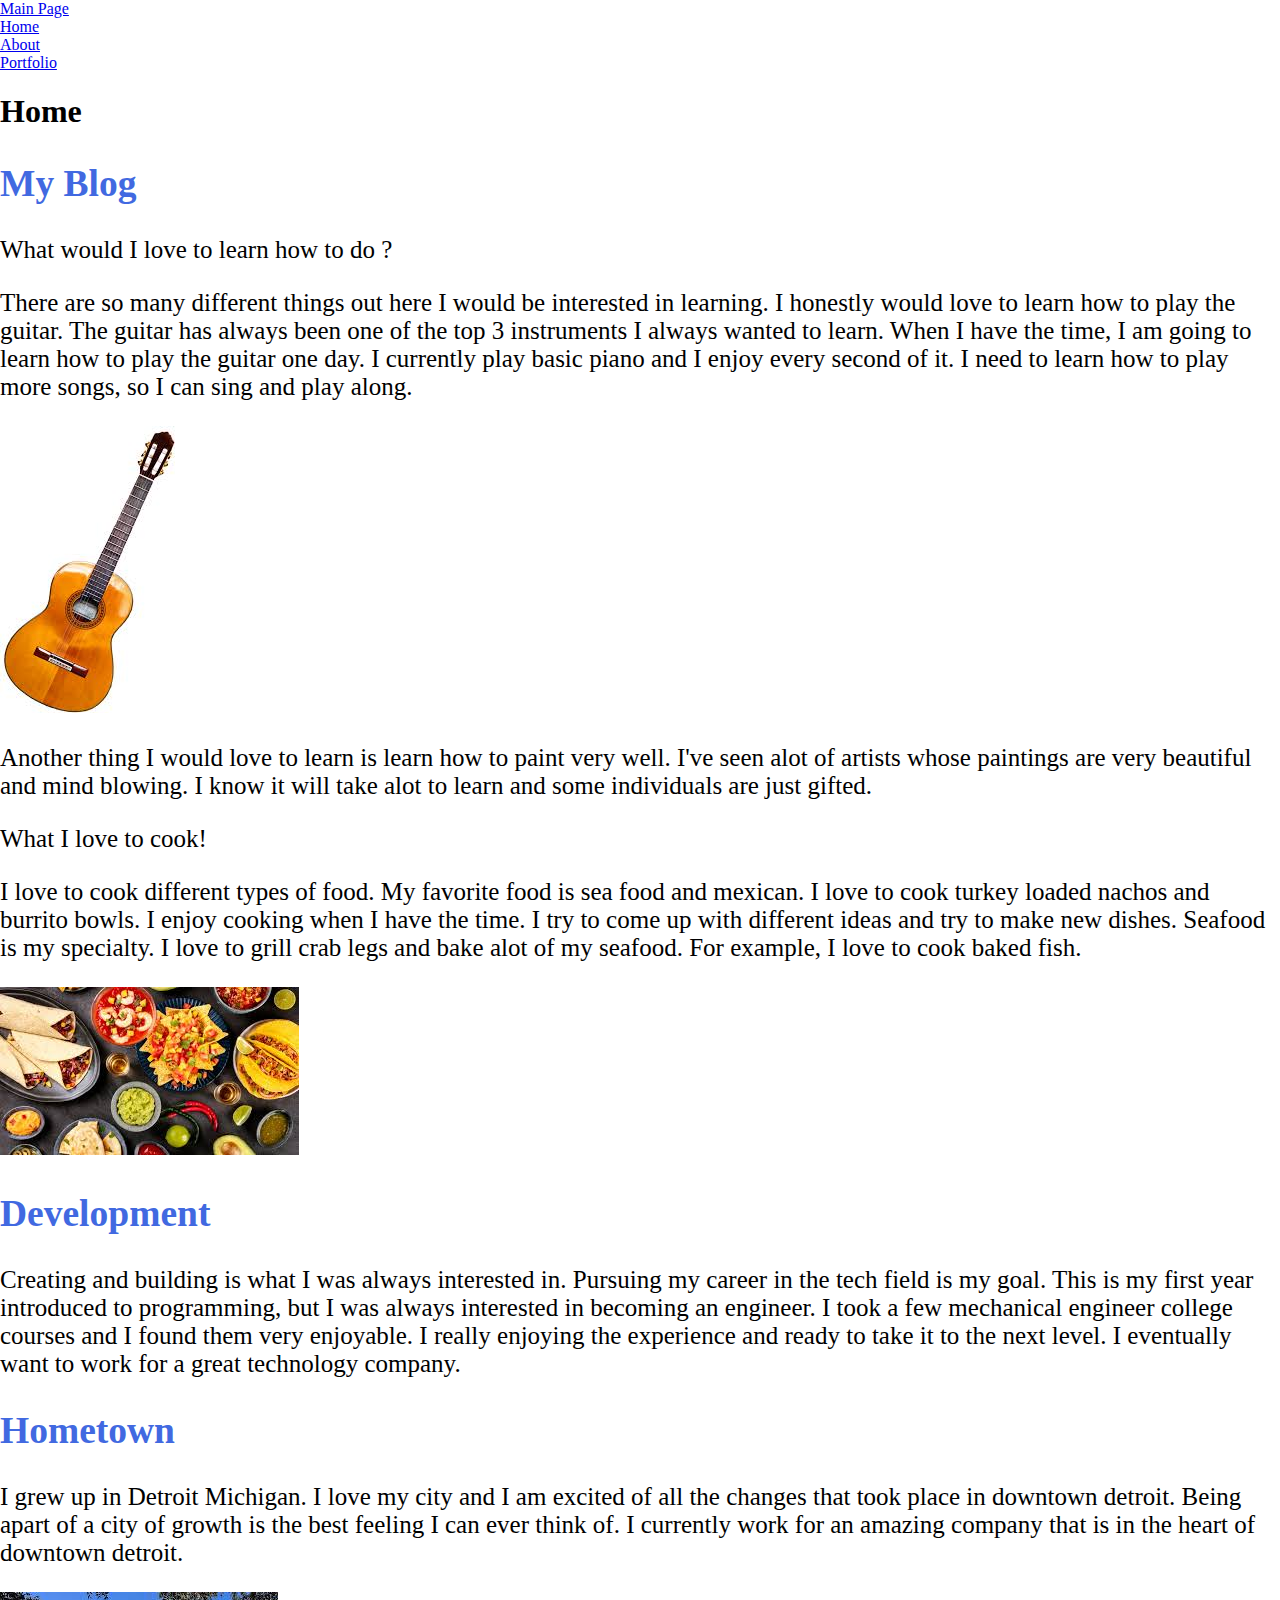
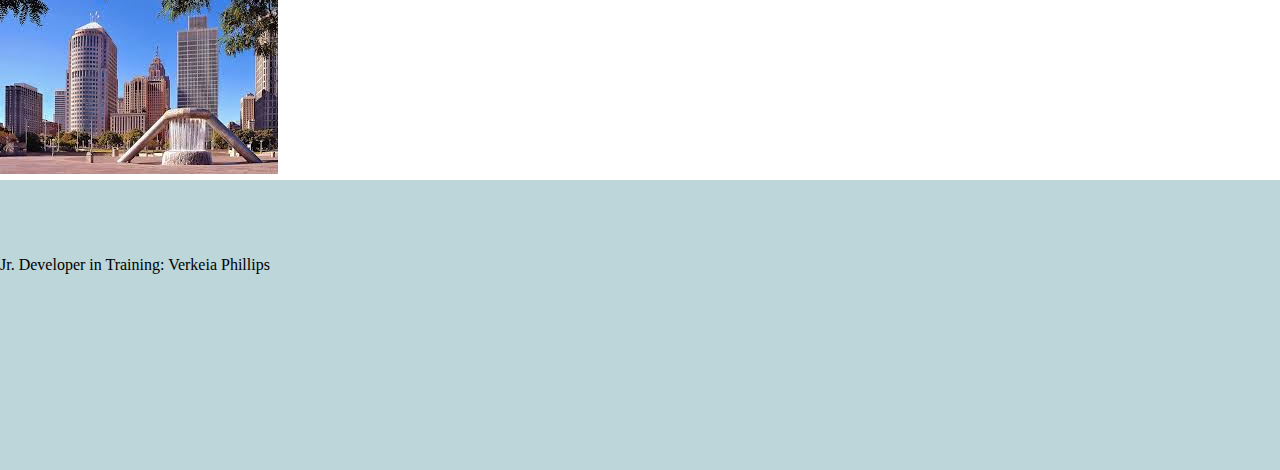
==== home.html @ 7266daaa "First commit for Personal Portfolio" ====
<!DOCTYPE html>
<html lang="en">
<head>
    <meta charset="UTF-8">
    <meta name="viewport" content="width=device-width, initial-scale=1.0">
    <div><a href = "index.html">Main Page</a></div>
             <div><a href = "home.html">Home</a></div>
             <div><a href = "about.html">About</a></div>
             <div><a href = "portfolio.html">Portfolio</a></div>
    <title>Home Page</title>
    <link rel="stylesheet" href="style.css">
</head>
<body>
    
    <h1> Home</h1>
       

    <div class="section">
        <div class="blogging">
            <h2 class="header">My Blog</h2>
           
            <p>What would I love to learn how to do ? </p>
            <p>There are so many different things out here I would be interested in learning. I honestly would love to learn how to play the guitar. The guitar has always been one of the top 3 instruments I always wanted to learn.
                 When I have the time, I am going to learn how to play the guitar one day. 
                I currently play basic piano and I enjoy every second of it. I need to learn how to play more songs, so I can sing and play along. </p>
                <img src="guitarpic.jpg"/>
                <p>Another thing I would love to learn is learn how to paint very well. I've seen alot of artists whose paintings are very beautiful and mind blowing. I know it will take alot to learn and some individuals are just gifted.</p>
                <p> What I love to cook!</p>
                <P> I love to cook different types of food. My favorite food is sea food and mexican. I love to cook turkey loaded nachos and burrito bowls. I enjoy cooking when I have the time. I try to come up with different ideas and try to make new dishes. Seafood is my specialty. I love to grill crab legs and bake alot of my seafood. For example, I love to cook baked fish. </P>
                <img src="foodpic.jpg"/>
        </div>
        <div class="developing">
            <h2 class="header">Development</h2>
            <p> Creating and building is what I was always interested in. Pursuing my career in the tech field is my goal. This is my first year introduced to programming, but I was always interested in becoming an engineer. I took a few mechanical engineer college courses and I found them very enjoyable. I really enjoying the experience and ready to take it to the next level. I eventually want to work for a great technology company.</p>

        </div>
        <div class="hometown">
            <h2 class="header">Hometown</h2>
            <p> I grew up in Detroit Michigan. I love my city and I am excited of all the changes that took place in downtown detroit. Being apart of a city of growth is the best feeling I can ever think of. I currently work for an amazing company that is in the heart of downtown detroit.  </p>
            <img src="downtowndetroit.jpg"/>
            

          
        </div>
    </div>

    <footer>
            
             
             <p> Jr. Developer in Training: Verkeia Phillips<br>
         <footer>
</body>
</html>
---- style.css ----
body {
    padding: 0; 
    margin: 0;
}

.blogging {
    font-size: 25px;
}

.developing {

    font-size: 25px;

}

.hometown {

    font-size: 25px;
}

.portfolio {

    font-size:25px;
}


.aboutsection {

    font-size:25px;
}
#header {
    
    width: 100%; 
    height: 3em;
    font-size: 35px;
    display: flex;
    justify-content: space-around;
    align-items: center;

    background-color:rgb(150, 228, 224)

}

.header{

    color:royalblue
}

.title {

    width: 100%; 
    height: 3em;
    font-size: 35px;
    display: flex;
    justify-content: space-around;
    align-items: center;
}



.titlepic {
    align-items: center;
    position: absolute;
    margin-top: 900px;
    align-items: center;
    width: 400px;
    margin-right: 250px;
   
    
}


.portfoliotitle {
    font-size: 25px;

  
}




footer{
  
    widows: 100%;
    background-color:rgb(188, 214, 218);
    padding:60px 0px;

	
}
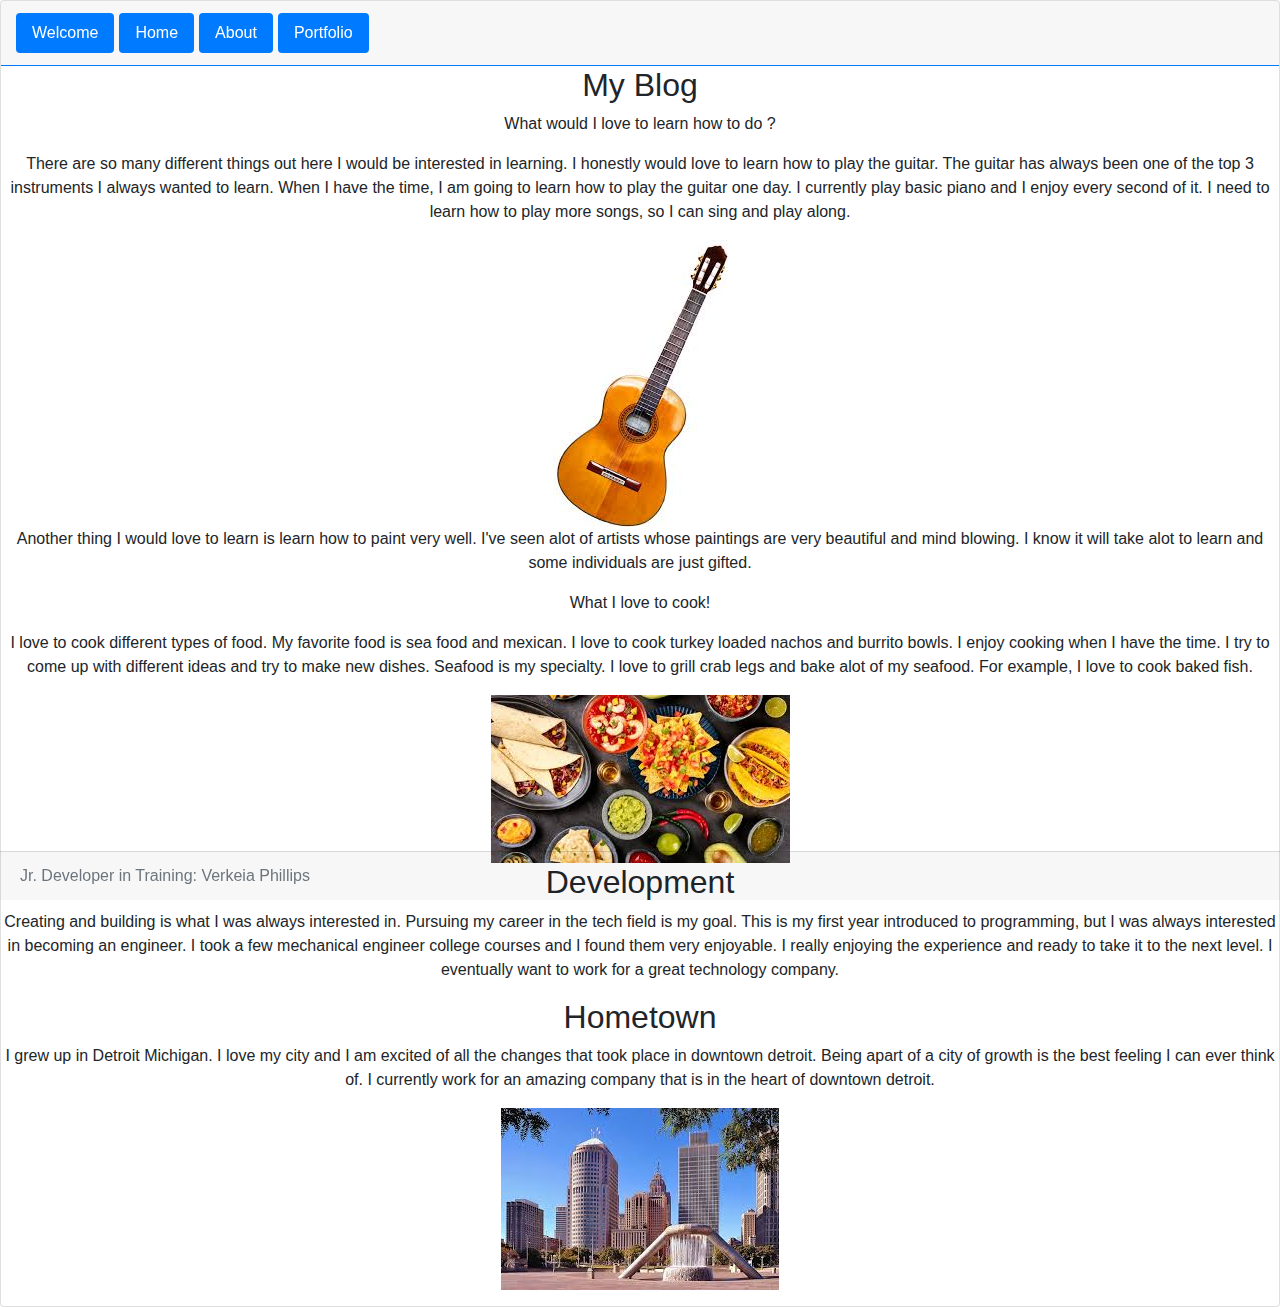
==== commit 862baac5: "Second Commit to Personal Portfolio" ====
--- a/home.html
+++ b/home.html
@@ -1,53 +1,136 @@
-<!DOCTYPE html>
+<!doctype html>
+<html lang="en">
+
+<head>
+    <!-- Required meta tags -->
+    <meta charset="utf-8">
+    <meta name="viewport" content="width=device-width, initial-scale=1, shrink-to-fit=no">
+
+    <!-- Bootstrap CSS -->
+    <link rel="stylesheet" href="https://maxcdn.bootstrapcdn.com/bootstrap/4.0.0/css/bootstrap.min.css"
+        integrity="sha384-Gn5384xqQ1aoWXA+058RXPxPg6fy4IWvTNh0E263XmFcJlSAwiGgFAW/dAiS6JXm" crossorigin="anonymous">
+    
+
+
+    <link rel="stylesheet" href="style.css">
+    <title>Verkeia Phillips</title>
+</head>
+
+<body>
+
+    <div class="card text-center parent">
+        <div class="card-header border-primary sticky-top">
+            <ul class="nav nav-pills card-header-pills">
+                <li class="nav-item">
+                    <a class="nav-link active" href="index.html">Welcome</a>
+                </li>
+                <li class="nav-item">
+                    <a class="nav-link active" href="#">Home</a>
+                </li>
+
+                <li class="nav-item">
+                    <a class="nav-link active" href="aboutme.html">About</a>
+                </li>
+
+                <li class="nav-item">
+                    <a class="nav-link active" href="Portfolio.html">Portfolio</a>
+                </li>
+           
+
+                
+            </ul>
+        </div>
+
+       
+            <div class="section">
+                <div class="blogging">
+                    <h2 class="header">My Blog</h2>
+                   
+                    <p>What would I love to learn how to do ? </p>
+                    <p>There are so many different things out here I would be interested in learning. I honestly would love to learn how to play the guitar. The guitar has always been one of the top 3 instruments I always wanted to learn.
+                         When I have the time, I am going to learn how to play the guitar one day. 
+                        I currently play basic piano and I enjoy every second of it. I need to learn how to play more songs, so I can sing and play along. </p>
+                        <img src="guitarpic.jpg"/>
+                        <p>Another thing I would love to learn is learn how to paint very well. I've seen alot of artists whose paintings are very beautiful and mind blowing. I know it will take alot to learn and some individuals are just gifted.</p>
+                        <p> What I love to cook!</p>
+                        <P> I love to cook different types of food. My favorite food is sea food and mexican. I love to cook turkey loaded nachos and burrito bowls. I enjoy cooking when I have the time. I try to come up with different ideas and try to make new dishes. Seafood is my specialty. I love to grill crab legs and bake alot of my seafood. For example, I love to cook baked fish. </P>
+                        <img src="foodpic.jpg"/>
+                </div>
+                <div class="developing">
+                    <h2 class="header">Development</h2>
+                    <p> Creating and building is what I was always interested in. Pursuing my career in the tech field is my goal. This is my first year introduced to programming, but I was always interested in becoming an engineer. I took a few mechanical engineer college courses and I found them very enjoyable. I really enjoying the experience and ready to take it to the next level. I eventually want to work for a great technology company.</p>
+        
+                </div>
+                <div class="hometown">
+                    <h2 class="header">Hometown</h2>
+                    <p> I grew up in Detroit Michigan. I love my city and I am excited of all the changes that took place in downtown detroit. Being apart of a city of growth is the best feeling I can ever think of. I currently work for an amazing company that is in the heart of downtown detroit.  </p>
+                    <img src="downtowndetroit.jpg"/>
+                    <P></P>
+        
+                  
+                </div>
+            </div>
+        </div>
+     
+        <div class="card-footer text-muted fixed-bottom">
+            Jr. Developer in Training: Verkeia Phillips
+        </div>
+
+    </div>
+
+    <!-- Optional JavaScript -->
+    <!-- jQuery first, then Popper.js, then Bootstrap JS -->
+    <script src="https://code.jquery.com/jquery-3.2.1.slim.min.js"
+        integrity="sha384-KJ3o2DKtIkvYIK3UENzmM7KCkRr/rE9/Qpg6aAZGJwFDMVNA/GpGFF93hXpG5KkN"
+        crossorigin="anonymous"></script>
+    <script src="https://cdnjs.cloudflare.com/ajax/libs/popper.js/1.12.9/umd/popper.min.js"
+        integrity="sha384-ApNbgh9B+Y1QKtv3Rn7W3mgPxhU9K/ScQsAP7hUibX39j7fakFPskvXusvfa0b4Q"
+        crossorigin="anonymous"></script>
+    <script src="https://maxcdn.bootstrapcdn.com/bootstrap/4.0.0/js/bootstrap.min.js"
+        integrity="sha384-JZR6Spejh4U02d8jOt6vLEHfe/JQGiRRSQQxSfFWpi1MquVdAyjUar5+76PVCmYl"
+        crossorigin="anonymous"></script>
+</body>
+
+</html>
+
+
+
+<!-- <!DOCTYPE html>
 <html lang="en">
 <head>
     <meta charset="UTF-8">
     <meta name="viewport" content="width=device-width, initial-scale=1.0">
-    <div><a href = "index.html">Main Page</a></div>
+    <title> My Personal Portfolio</title>
+    <link rel="stylesheet" href="style.css">
+    
+</head>
+<body>
+    
+    <div id ="header">
+       
+        
+        
+             <div><a href = "index.html">Main Page</a></div>
              <div><a href = "home.html">Home</a></div>
              <div><a href = "about.html">About</a></div>
              <div><a href = "portfolio.html">Portfolio</a></div>
-    <title>Home Page</title>
-    <link rel="stylesheet" href="style.css">
-</head>
-<body>
-    
-    <h1> Home</h1>
-       
+            
+        </div>
 
-    <div class="section">
-        <div class="blogging">
-            <h2 class="header">My Blog</h2>
-           
-            <p>What would I love to learn how to do ? </p>
-            <p>There are so many different things out here I would be interested in learning. I honestly would love to learn how to play the guitar. The guitar has always been one of the top 3 instruments I always wanted to learn.
-                 When I have the time, I am going to learn how to play the guitar one day. 
-                I currently play basic piano and I enjoy every second of it. I need to learn how to play more songs, so I can sing and play along. </p>
-                <img src="guitarpic.jpg"/>
-                <p>Another thing I would love to learn is learn how to paint very well. I've seen alot of artists whose paintings are very beautiful and mind blowing. I know it will take alot to learn and some individuals are just gifted.</p>
-                <p> What I love to cook!</p>
-                <P> I love to cook different types of food. My favorite food is sea food and mexican. I love to cook turkey loaded nachos and burrito bowls. I enjoy cooking when I have the time. I try to come up with different ideas and try to make new dishes. Seafood is my specialty. I love to grill crab legs and bake alot of my seafood. For example, I love to cook baked fish. </P>
-                <img src="foodpic.jpg"/>
+        <div class ="title">
+            <div class="my personal portfolio">
+                <h2 class="header">My Personal Portfolio</h2>>
+              
+
+        
         </div>
-        <div class="developing">
-            <h2 class="header">Development</h2>
-            <p> Creating and building is what I was always interested in. Pursuing my career in the tech field is my goal. This is my first year introduced to programming, but I was always interested in becoming an engineer. I took a few mechanical engineer college courses and I found them very enjoyable. I really enjoying the experience and ready to take it to the next level. I eventually want to work for a great technology company.</p>
 
+        <div class ="titlepic">
+            
+               <img src="portfoliopic.jpg"/>
+               <p>To navigate, please click on Home, About, or Portfolio.</p>
+
+        
         </div>
-        <div class="hometown">
-            <h2 class="header">Hometown</h2>
-            <p> I grew up in Detroit Michigan. I love my city and I am excited of all the changes that took place in downtown detroit. Being apart of a city of growth is the best feeling I can ever think of. I currently work for an amazing company that is in the heart of downtown detroit.  </p>
-            <img src="downtowndetroit.jpg"/>
-            
-
-          
-        </div>
-    </div>
-
-    <footer>
-            
-             
-             <p> Jr. Developer in Training: Verkeia Phillips<br>
-         <footer>
 </body>
-</html>+</html> -->--- a/style.css
+++ b/style.css
@@ -1,4 +1,22 @@
-body {
+.parent {
+    height: none;
+}
+
+
+
+.card-title {
+
+    font-size:30px;
+}
+
+.nav-pills li {
+
+    margin-left: 5px;
+   
+}
+
+
+/* body {
     padding: 0; 
     margin: 0;
 }
@@ -86,4 +104,4 @@
     padding:60px 0px;
 
 	
-}
+} */
--- a/style.css
+++ b/style.css
@@ -1,4 +1,22 @@
-body {
+.parent {
+    height: none;
+}
+
+
+
+.card-title {
+
+    font-size:30px;
+}
+
+.nav-pills li {
+
+    margin-left: 5px;
+   
+}
+
+
+/* body {
     padding: 0; 
     margin: 0;
 }
@@ -86,4 +104,4 @@
     padding:60px 0px;
 
 	
-}
+} */
